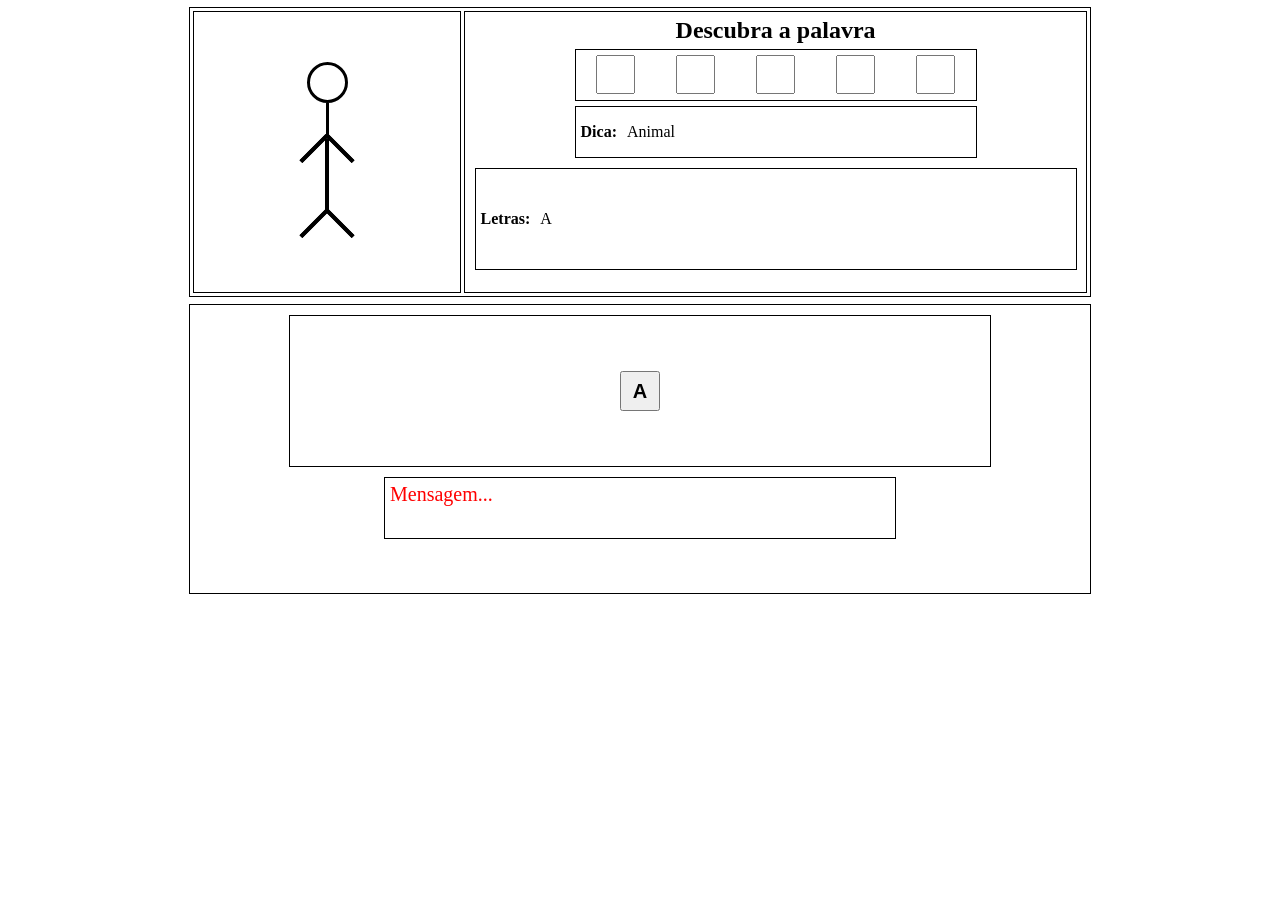
==== forca.html @ f787884a "Subindo layout do projeto" ====
<!DOCTYPE html>
<html lang="pt-br">
<head>
    <meta charset="UTF-8">
    <meta name="viewport" content="width=device-width, initial-scale=1.0">
    <link rel="stylesheet" href="estilos/style.css">
    <script src="scripts/script.js defer"></script>
    <title>Jogo da Forca</title>
</head>
<body>
    <div class="container">
        <div class="forca-palavras">
            <div class="forca">
                <div class="boneco">
                    <div class="cabeca"></div>
                    <div class="pescoco"></div>
                    <div class="braco_esq"></div>
                    <div class="braco_dir"></div>
                    <div class="coluna"></div>
                    <div class="perna_esq"></div>
                    <div class="perna_dir"></div>
                </div>      
            </div>
            <div class="palavras">
                <h2>Descubra a palavra</h2>
                <div class="letras">
                    <div class="letra"><input type="text" name="txtL1" id="txtL1"></div>
                    <div class="letra"><input type="text" name="txtL1" id="txtL2"></div>
                    <div class="letra"><input type="text" name="txtL1" id="txtL3"></div>
                    <div class="letra"><input type="text" name="txtL1" id="txtL4"></div>
                    <div class="letra"><input type="text" name="txtL1" id="txtL5"></div>
                </div>
                <div class="dicas"><p>Dica:</p> <p id="dica">Animal</p></div>
                <div class="letrasEscolhidas"><p>Letras: </p><p id="letrasEscolhidas">A</p></div>
            </div>
        </div>

        <div class="letras-mensagem">
            <div class="todasLetras">
                <button value="A">A</button>
            </div>
            <div class="msg">Mensagem...</div>
        </div>
    </div>
</body>
</html>
---- estilos/style.css ----
* {
    margin: 0px;
    padding: 0px;
}

.container {
    width: 100vw;
    height: 600px;
}

.forca-palavras, .letras-mensagem { 
    margin: auto;
    margin-top: 7px;
    width: 900px;
    height: 48%;
    border: solid 1px #000;
}

.forca-palavras {
    display: flex;
    flex-direction: row;
}

/*Configurações dentro da div .forca-palavras */
.forca {
    margin-top: 3px;
    margin-left: 3px;
    width: 30%;
    height: 280px;
    border: solid 1px #000;
    display: flex;
    flex-direction: column;
    justify-items: center;
}

.palavras {
    margin-top: 3px;
    margin-right: 3px;
    margin-left: 3px;
    width: 70%;
    height: 280px;
    border: solid 1px #000;
}

/*Configurações dentro da div .boneco*/
.boneco {
    margin: auto;
    width: 100px;
    height: 220px;
}

.boneco .cabeca {
    margin: auto;
    margin-top: 20px;
    border: solid 3px #000;
    height: 35px;
    width: 35px;
    border-radius: 50%;
}

.boneco .pescoco {
    margin: auto;
    border: solid 1px #000;
    height: 30px;
    width: 1px;
    background-color: #000;
}

.boneco .braco_esq {
    position: relative;
    top: -5px;
    left: -13px;
    margin: auto;
    border: solid 1px #000;
    height: 35px;
    width: 2px;
    background-color: #000;
    transform: rotate(45deg);

}

.boneco .braco_dir {
    position: relative;
    top: -42px;
    left: 13px;
    margin: auto;
    border: solid 1px #000;
    height: 35px;
    width: 2px;
    background-color: #000;
    transform: rotate(135deg);
}

.boneco .coluna {
    position: relative;
    top: -70px;
    margin: auto;
    border: solid 1px #000;
    height: 70px;
    width: 2px;
    background-color: #000;
}

.boneco .perna_esq {
    position: relative;
    top: -76px;
    left: -13px;
    margin: auto;
    border: solid 1px #000;
    height: 35px;
    width: 2px;
    background-color: #000;
    transform: rotate(45deg);
}

.boneco .perna_dir {
    position: relative;
    top: -113px;
    left: 13px;
    margin: auto;
    border: solid 1px #000;
    height: 35px;
    width: 2px;
    background-color: #000;
    transform: rotate(135deg);
}

/*Configurações dentro da div .palavras */
.palavras h2 {
    text-align: center;
    padding: 5px;
}

.letras {
    margin: auto;
    width: 400px;
    height: 50px;
    border: solid 1px #000;
    display: flex;
    justify-content: space-around;
    align-items: center;
}

.letra {
    width: 40px;
    height: 40px;
}

.letra input {
    width: 35px;
    height: 35px;
}

.dicas {
    margin: auto;
    margin-top: 5px;
    width: 400px;
    height: 50px;
    border: solid 1px #000;
    display: flex;
    justify-content:flex-start;
    align-items: center;
}

.dicas p {
    padding: 5px;
    font-weight: bold;
}

.dicas p#dica {
    padding: 5px;
    font-weight: normal;
}

.letrasEscolhidas {
    margin: auto;
    margin-top: 10px;
    width: 600px;
    height: 100px;
    border: solid 1px #000;
    display: flex;
    justify-content:flex-start;
    align-items: center;
}

.letrasEscolhidas p {
    padding: 5px;
    font-weight: bold;
}

.letrasEscolhidas p#letrasEscolhidas {
    padding: 5px;
    font-weight: normal;
}

/*Configurações dentro da div .letras-mensagem */
.todasLetras {
    margin: auto;
    margin-top: 10px;
    width: 700px;
    height: 150px;
    border: solid 1px #000;
    display: flex;
    justify-content:space-around;
    align-items: center;
}

.todasLetras button {
    width: 40px;
    height: 40px;
    font-size: 20px;
    font-weight: bold;
}

.msg {
    margin: auto;
    margin-top: 10px;
    padding: 5px;
    width: 500px;
    height: 50px;
    border: solid 1px #000;
    font-size: 20px;
    color: red;
}
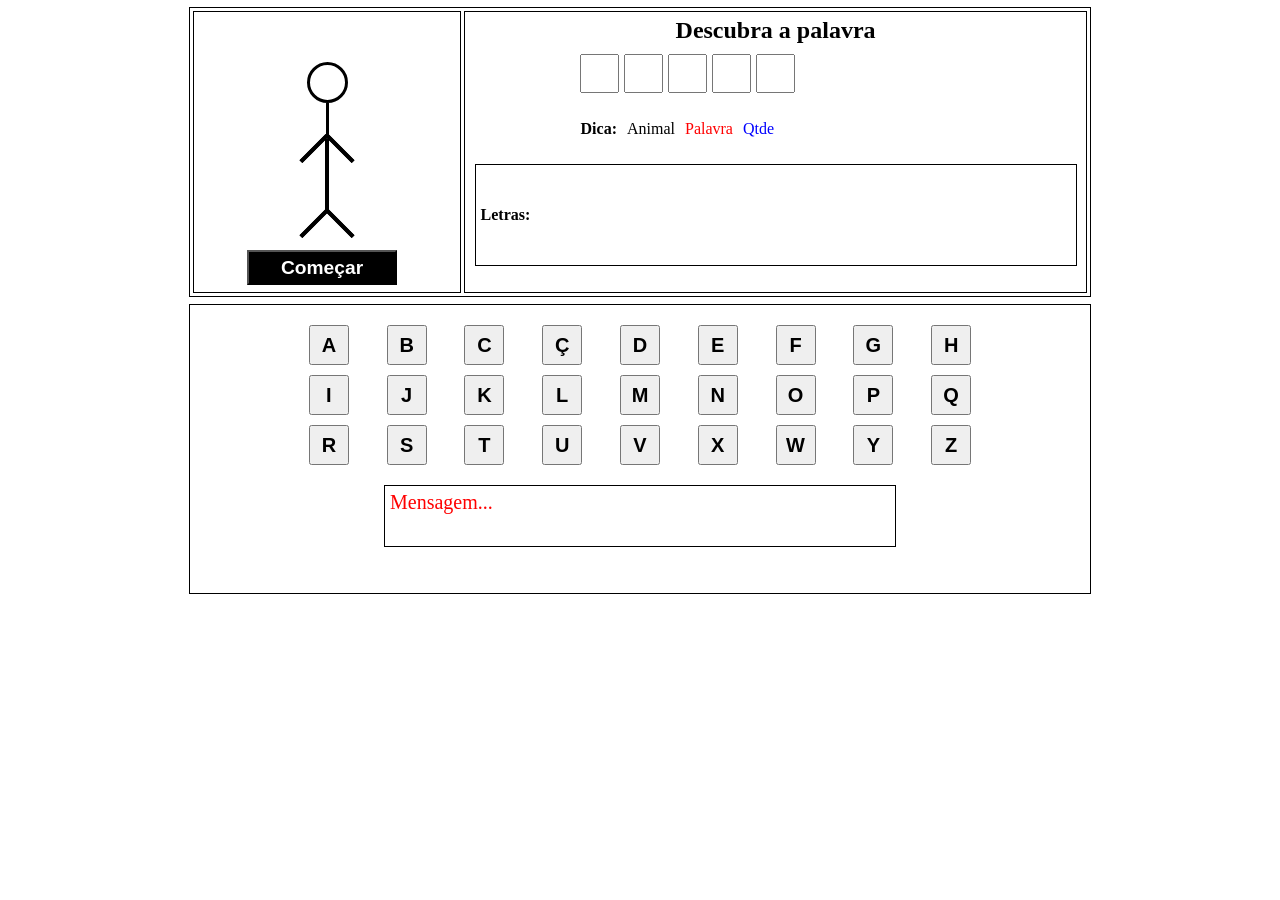
==== commit eb236aa3: "Primeiros codigos JS Inserindo a letra, escolhendo palavra randomica e dica" ====
--- a/forca.html
+++ b/forca.html
@@ -4,7 +4,7 @@
     <meta charset="UTF-8">
     <meta name="viewport" content="width=device-width, initial-scale=1.0">
     <link rel="stylesheet" href="estilos/style.css">
-    <script src="scripts/script.js defer"></script>
+    <script src="scripts/script.js" defer></script>
     <title>Jogo da Forca</title>
 </head>
 <body>
@@ -19,6 +19,9 @@
                     <div class="coluna"></div>
                     <div class="perna_esq"></div>
                     <div class="perna_dir"></div>
+                    <div class="botaoComeçar">
+                        <button class= "btnComecar">Começar</button>
+                    </div>
                 </div>      
             </div>
             <div class="palavras">
@@ -29,15 +32,46 @@
                     <div class="letra"><input type="text" name="txtL1" id="txtL3"></div>
                     <div class="letra"><input type="text" name="txtL1" id="txtL4"></div>
                     <div class="letra"><input type="text" name="txtL1" id="txtL5"></div>
+                    <div class="letra"><input type="text" name="txtL1" id="txtL6"></div>
+                    <div class="letra"><input type="text" name="txtL1" id="txtL7"></div>
+                    <div class="letra"><input type="text" name="txtL1" id="txtL8"></div>
+                    <div class="letra"><input type="text" name="txtL1" id="txtL9"></div>
                 </div>
-                <div class="dicas"><p>Dica:</p> <p id="dica">Animal</p></div>
-                <div class="letrasEscolhidas"><p>Letras: </p><p id="letrasEscolhidas">A</p></div>
+                <div class="dicas"><p>Dica:</p> <p id="dica">Animal</p> <p id="palavraSecreta">Palavra</p> <p id="qtdeLetra">Qtde</p></div>
+                
+                <div class="letrasEscolhidas"><p>Letras: </p><p id="letrasEscolhidas"></p></div>
             </div>
         </div>
 
         <div class="letras-mensagem">
             <div class="todasLetras">
-                <button value="A">A</button>
+                <button class= "btnLetra" value="A">A</button>
+                <button class= "btnLetra" value="B">B</button>
+                <button class= "btnLetra" value="C">C</button>
+                <button class= "btnLetra" value="Ç">Ç</button>
+                <button class= "btnLetra" value="D">D</button>
+                <button class= "btnLetra" value="E">E</button>
+                <button class= "btnLetra" value="F">F</button>
+                <button class= "btnLetra" value="G">G</button>
+                <button class= "btnLetra" value="H">H</button>
+                <button class= "btnLetra" value="I">I</button>
+                <button class= "btnLetra" value="J">J</button>
+                <button class= "btnLetra" value="K">K</button>
+                <button class= "btnLetra" value="L">L</button>
+                <button class= "btnLetra" value="M">M</button>
+                <button class= "btnLetra" value="N">N</button>
+                <button class= "btnLetra" value="O">O</button>
+                <button class= "btnLetra" value="P">P</button>
+                <button class= "btnLetra" value="Q">Q</button>
+                <button class= "btnLetra" value="R">R</button>
+                <button class= "btnLetra" value="S">S</button>
+                <button class= "btnLetra" value="T">T</button>
+                <button class= "btnLetra" value="U">U</button>
+                <button class= "btnLetra" value="V">V</button>
+                <button class= "btnLetra" value="X">X</button>
+                <button class= "btnLetra" value="W">W</button>
+                <button class= "btnLetra" value="Y">Y</button>
+                <button class= "btnLetra" value="Z">Z</button>
             </div>
             <div class="msg">Mensagem...</div>
         </div>
--- a/estilos/style.css
+++ b/estilos/style.css
@@ -125,6 +125,25 @@
     transform: rotate(135deg);
 }
 
+.boneco .btnComecar {
+    position: relative;
+    top: -105px;
+    left: -30px;
+    height: 35px;
+    width: 150px;
+    font-size: 1.2rem;
+    font-weight: bold;
+    background-color: #000;
+    color: #fff;
+    cursor: pointer;
+}
+
+.boneco .btnComecar:hover {
+    background-color: dimgray;
+    color: #fff;
+    cursor: pointer;
+}
+
 /*Configurações dentro da div .palavras */
 .palavras h2 {
     text-align: center;
@@ -135,9 +154,8 @@
     margin: auto;
     width: 400px;
     height: 50px;
-    border: solid 1px #000;
-    display: flex;
-    justify-content: space-around;
+    display: flex;
+    justify-content:space-evenly;
     align-items: center;
 }
 
@@ -151,12 +169,15 @@
     height: 35px;
 }
 
+#txtL6, #txtL7, #txtL8, #txtL9 {
+    display: none;
+}
+
 .dicas {
     margin: auto;
     margin-top: 5px;
     width: 400px;
     height: 50px;
-    border: solid 1px #000;
     display: flex;
     justify-content:flex-start;
     align-items: center;
@@ -170,6 +191,18 @@
 .dicas p#dica {
     padding: 5px;
     font-weight: normal;
+}
+
+.dicas p#palavraSecreta {
+    padding: 5px;
+    font-weight: normal;
+    color: red;
+}
+
+.dicas p#qtdeLetra {
+    padding: 5px;
+    font-weight: normal;
+    color: blue;
 }
 
 .letrasEscolhidas {
@@ -196,13 +229,12 @@
 /*Configurações dentro da div .letras-mensagem */
 .todasLetras {
     margin: auto;
-    margin-top: 10px;
+    margin-top: 20px;
     width: 700px;
     height: 150px;
-    border: solid 1px #000;
-    display: flex;
-    justify-content:space-around;
-    align-items: center;
+    display: grid;
+    grid-template-columns: repeat(9, 1fr);
+    justify-items: center;  
 }
 
 .todasLetras button {
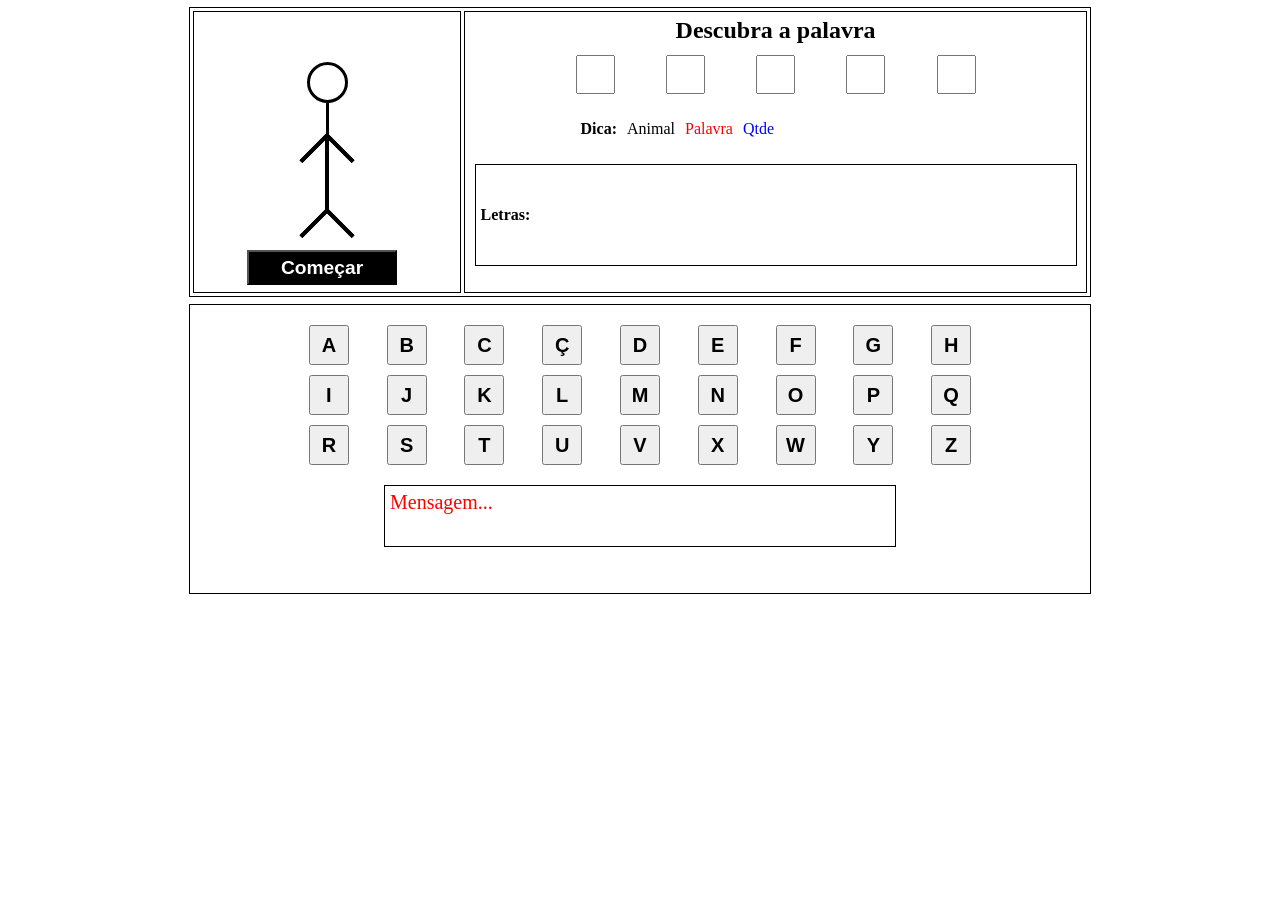
==== commit e8a977a3: "Adicionados scripts Enviando as letras corretas para as inputs" ====
--- a/forca.html
+++ b/forca.html
@@ -27,15 +27,15 @@
             <div class="palavras">
                 <h2>Descubra a palavra</h2>
                 <div class="letras">
-                    <div class="letra"><input type="text" name="txtL1" id="txtL1"></div>
-                    <div class="letra"><input type="text" name="txtL1" id="txtL2"></div>
-                    <div class="letra"><input type="text" name="txtL1" id="txtL3"></div>
-                    <div class="letra"><input type="text" name="txtL1" id="txtL4"></div>
-                    <div class="letra"><input type="text" name="txtL1" id="txtL5"></div>
-                    <div class="letra"><input type="text" name="txtL1" id="txtL6"></div>
-                    <div class="letra"><input type="text" name="txtL1" id="txtL7"></div>
-                    <div class="letra"><input type="text" name="txtL1" id="txtL8"></div>
-                    <div class="letra"><input type="text" name="txtL1" id="txtL9"></div>
+                    <input type="text" name="txtL1" id="txtL1">
+                    <input type="text" name="txtL1" id="txtL2">
+                    <input type="text" name="txtL1" id="txtL3">
+                    <input type="text" name="txtL1" id="txtL4">
+                    <input type="text" name="txtL1" id="txtL5">
+                    <input type="text" name="txtL1" id="txtL6">
+                    <input type="text" name="txtL1" id="txtL7">
+                    <input type="text" name="txtL1" id="txtL8">
+                    <input type="text" name="txtL1" id="txtL9">
                 </div>
                 <div class="dicas"><p>Dica:</p> <p id="dica">Animal</p> <p id="palavraSecreta">Palavra</p> <p id="qtdeLetra">Qtde</p></div>
                 
--- a/estilos/style.css
+++ b/estilos/style.css
@@ -155,18 +155,16 @@
     width: 400px;
     height: 50px;
     display: flex;
-    justify-content:space-evenly;
+    flex-wrap: wrap;
+    justify-content:space-between;
     align-items: center;
 }
 
-.letra {
-    width: 40px;
-    height: 40px;
-}
-
-.letra input {
+.letras input {
     width: 35px;
     height: 35px;
+    text-align: center;
+    font-size: 18px;
 }
 
 #txtL6, #txtL7, #txtL8, #txtL9 {
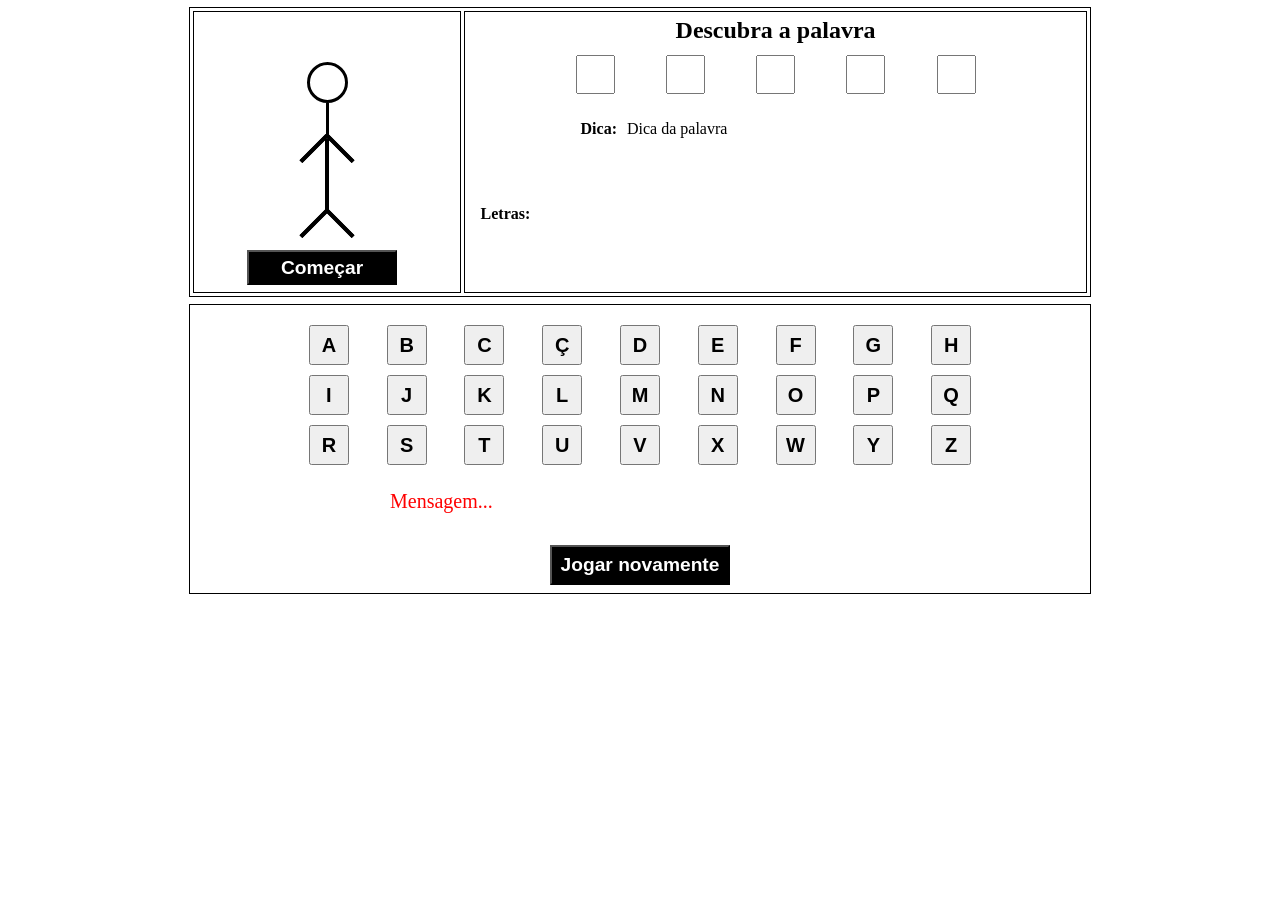
==== commit f622b7ea: "Implementado o botão recomeçar Implementado o botão recomeçar" ====
--- a/forca.html
+++ b/forca.html
@@ -37,7 +37,7 @@
                     <input type="text" name="txtL1" id="txtL8">
                     <input type="text" name="txtL1" id="txtL9">
                 </div>
-                <div class="dicas"><p>Dica:</p> <p id="dica">Animal</p> <p id="palavraSecreta">Palavra</p> <p id="qtdeLetra">Qtde</p></div>
+                <div class="dicas"><p>Dica:</p> <p id="dica">Dica da palavra</p> <p id="palavraSecreta">Palavra</p> <p id="qtdeLetra">Qtde</p></div>
                 
                 <div class="letrasEscolhidas"><p>Letras: </p><p id="letrasEscolhidas"></p></div>
             </div>
@@ -74,6 +74,9 @@
                 <button class= "btnLetra" value="Z">Z</button>
             </div>
             <div class="msg">Mensagem...</div>
+            <div class="btnNovo">
+                <button class= "btnNovoJogo">Jogar novamente</button>
+            </div>
         </div>
     </div>
 </body>
--- a/estilos/style.css
+++ b/estilos/style.css
@@ -194,13 +194,13 @@
 .dicas p#palavraSecreta {
     padding: 5px;
     font-weight: normal;
-    color: red;
+    color: #fff;
 }
 
 .dicas p#qtdeLetra {
     padding: 5px;
     font-weight: normal;
-    color: blue;
+    color: #fff;
 }
 
 .letrasEscolhidas {
@@ -208,7 +208,6 @@
     margin-top: 10px;
     width: 600px;
     height: 100px;
-    border: solid 1px #000;
     display: flex;
     justify-content:flex-start;
     align-items: center;
@@ -248,7 +247,26 @@
     padding: 5px;
     width: 500px;
     height: 50px;
-    border: solid 1px #000;
     font-size: 20px;
     color: red;
+}
+
+.btnNovo {
+    text-align: center;
+}
+
+.btnNovoJogo {
+    height: 40px;
+    width: 180px;
+    font-size: 1.2rem;
+    font-weight: bold;
+    background-color: #000;
+    color: #fff;
+    cursor: pointer;
+}
+
+.btnNovoJogo:hover {
+    background-color: dimgray;
+    color: #fff;
+    cursor: pointer;
 }
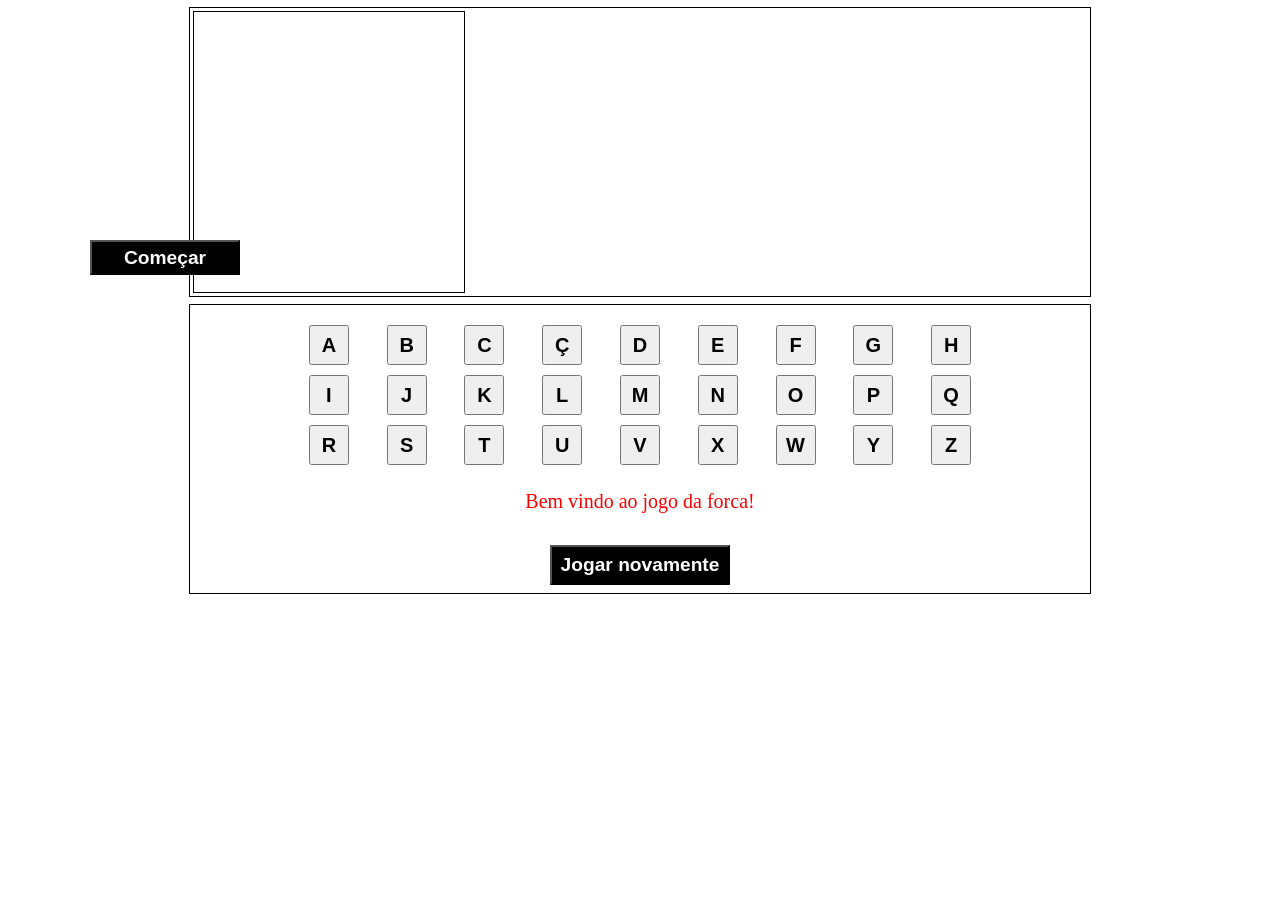
==== commit 335125b5: "Finalizado projeto Forca" ====
--- a/forca.html
+++ b/forca.html
@@ -73,7 +73,7 @@
                 <button class= "btnLetra" value="Y">Y</button>
                 <button class= "btnLetra" value="Z">Z</button>
             </div>
-            <div class="msg">Mensagem...</div>
+            <div class="msg">Bem vindo ao jogo da forca!</div>
             <div class="btnNovo">
                 <button class= "btnNovoJogo">Jogar novamente</button>
             </div>
--- a/estilos/style.css
+++ b/estilos/style.css
@@ -40,6 +40,7 @@
     width: 70%;
     height: 280px;
     border: solid 1px #000;
+    display: none;
 }
 
 /*Configurações dentro da div .boneco*/
@@ -56,6 +57,7 @@
     height: 35px;
     width: 35px;
     border-radius: 50%;
+    display: none;
 }
 
 .boneco .pescoco {
@@ -64,6 +66,7 @@
     height: 30px;
     width: 1px;
     background-color: #000;
+    display: none;
 }
 
 .boneco .braco_esq {
@@ -76,7 +79,7 @@
     width: 2px;
     background-color: #000;
     transform: rotate(45deg);
-
+    display: none;
 }
 
 .boneco .braco_dir {
@@ -89,6 +92,7 @@
     width: 2px;
     background-color: #000;
     transform: rotate(135deg);
+    display: none;
 }
 
 .boneco .coluna {
@@ -99,6 +103,7 @@
     height: 70px;
     width: 2px;
     background-color: #000;
+    display: none;
 }
 
 .boneco .perna_esq {
@@ -111,6 +116,7 @@
     width: 2px;
     background-color: #000;
     transform: rotate(45deg);
+    display: none;
 }
 
 .boneco .perna_dir {
@@ -123,12 +129,13 @@
     width: 2px;
     background-color: #000;
     transform: rotate(135deg);
+    display: none;
 }
 
 .boneco .btnComecar {
-    position: relative;
-    top: -105px;
-    left: -30px;
+    position: absolute;
+    top: 240px;
+    left: 90px;
     height: 35px;
     width: 150px;
     font-size: 1.2rem;
@@ -248,6 +255,7 @@
     width: 500px;
     height: 50px;
     font-size: 20px;
+    text-align: center;
     color: red;
 }
 
